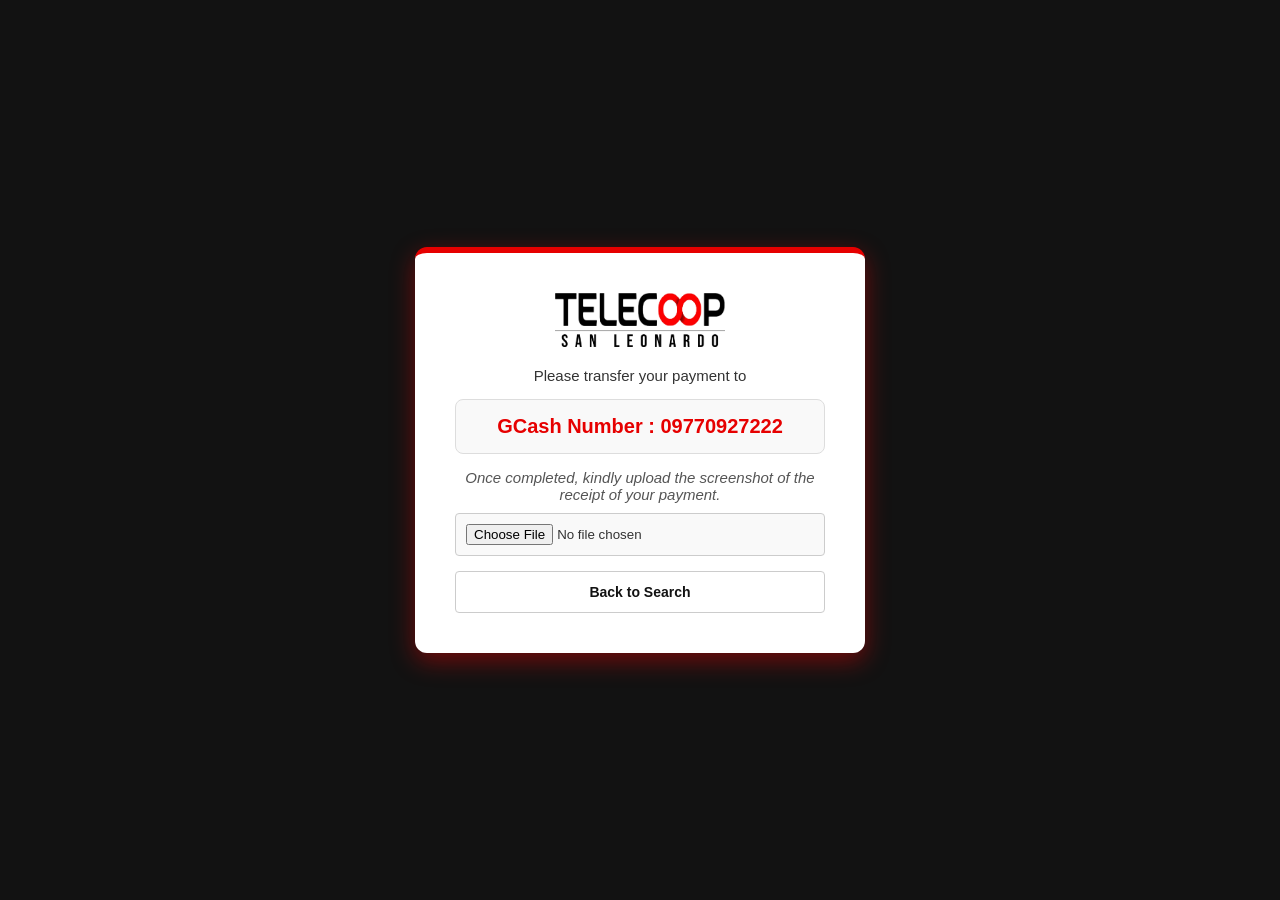
==== payment.html @ 16e56349 "Add files via upload" ====
<!DOCTYPE html>
<html lang="tl">
<head>
    <meta charset="UTF-8">
    <meta name="viewport" content="width=device-width, initial-scale=1.0">
    <title>Payment Portal</title>
    <!-- Gumagamit tayo ng ?v=4 para siguradong babasahin ang bagong CSS -->
    <link rel="stylesheet" href="style.css?v=4">
</head>
<body>

    <div class="portal-container">
        <img src="assets/mainlogo.png" alt="Main Logo" class="portal-logo">
        
        <div class="payment-instructions">
            <p>Please transfer your payment to</p>
            <div class="gcash-number">GCash Number : 09770927222</div>
            <p class="upload-note">Once completed, kindly upload the screenshot of the receipt of your payment.</p>
            
            <input type="file" id="receiptUpload" class="upload-btn" accept="image/*">
            
            <!-- Inayos ang Back Button para maging kahon -->
            <button class="back-link-btn" onclick="goToHome()">Back to Search</button>
        </div>

    </div>

    <script>
        function goToHome() {
            window.location.href = 'index.html';
        }
    </script>
</body>
</html>
---- style.css ----
/* --- UNIVERSAL BOX SIZING --- */
* {
    box-sizing: border-box;
    margin: 0;
    padding: 0;
}

body {
    background-color: #121212; 
    color: #ffffff; 
    font-family: Arial, sans-serif;
    display: flex;
    justify-content: center;
    align-items: center;
    min-height: 100vh; 
    padding: 20px; 
}

/* --- MOBILE VIEW (Default Design) --- */
.portal-container {
    background-color: #ffffff; 
    color: #000000; 
    padding: 30px 20px; 
    border-radius: 8px;
    box-shadow: 0 4px 15px rgba(255, 0, 0, 0.3); 
    width: 100%;
    max-width: 400px;
    border-top: 6px solid #e60000; 
    text-align: center;
}

.portal-logo {
    width: 100%;
    max-width: 150px; 
    height: auto;
    display: block; 
    margin: 0 auto 20px auto; 
}

.input-group {
    text-align: left;
    margin-bottom: 20px;
    width: 100%;
}

.input-group label {
    display: block;
    font-weight: bold;
    margin-bottom: 8px;
    font-size: 14px;
    text-align: center; 
}

.input-group input {
    width: 100%;
    padding: 12px;
    border: 1px solid #ccc;
    border-radius: 4px;
    font-size: 16px; 
    text-align: center; 
    letter-spacing: 2px; 
}

.input-group input::placeholder {
    color: #888;
    font-style: italic;
    font-size: 12px; 
    text-align: center; 
    letter-spacing: normal;
}

.input-group input:focus {
    outline: none;
    border-color: #e60000; 
    box-shadow: 0 0 5px rgba(230, 0, 0, 0.5); 
}

.search-btn {
    background-color: #e60000; 
    color: #ffffff; 
    border: none;
    padding: 14px;
    width: 100%;
    border-radius: 4px;
    font-size: 16px;
    font-weight: bold;
    cursor: pointer;
    transition: background-color 0.3s ease;
}

.search-btn:hover {
    background-color: #cc0000; 
}

.search-btn:disabled {
    background-color: #999999;
    cursor: not-allowed;
}

/* --- RESULTS & ACCOUNT DETAILS --- */
.result-container {
    margin-top: 20px;
}

.error-text {
    color: #ff4c4c;
    background-color: rgba(255, 76, 76, 0.1);
    padding: 10px;
    border-radius: 4px;
    border: 1px solid #ff4c4c;
    text-align: center;
    font-size: 14px;
}

/* Bagong Disenyo ng Account Details Box */
.account-details {
    background-color: #ffffff; 
    padding: 20px;
    border-radius: 8px;
    border: 1px solid #e0e0e0; /* Nipis na border sa paligid */
    border-top: 4px solid #e60000; /* Inilipat ang pula sa taas */
    box-shadow: 0 2px 10px rgba(0, 0, 0, 0.05); /* Soft shadow */
    color: #333;
}

.account-details h3 {
    margin-top: 0;
    margin-bottom: 20px;
    color: #000;
    font-size: 18px;
    text-align: center;
    text-transform: uppercase;
    letter-spacing: 1px;
}

/* Layout para sa mga detalye */
.detail-row {
    display: flex;
    justify-content: space-between;
    align-items: center;
    padding: 10px 0;
    border-bottom: 1px solid #f0f0f0;
}

.detail-row:last-of-type {
    border-bottom: none;
}

.detail-label {
    font-size: 14px;
    color: #666;
}

.detail-value {
    font-size: 14px;
    font-weight: bold;
    color: #121212;
    text-align: right;
}

/* --- PAYMENT SECTION --- */
.payment-section {
    margin-top: 25px;
    padding-top: 20px;
    border-top: 2px dashed #ccc;
    text-align: center;
}

.payment-question {
    font-weight: bold;
    color: #e60000;
    margin-bottom: 15px;
    font-size: 15px;
}

.button-group {
    display: flex;
    flex-direction: row; 
    gap: 10px; 
}

.yes-btn, .no-btn {
    flex: 1;
    border: none;
    padding: 12px;
    border-radius: 4px;
    font-size: 14px;
    font-weight: bold;
    cursor: pointer;
    transition: background-color 0.3s ease;
}

.yes-btn {
    background-color: #e60000; 
    color: #ffffff;
}

.yes-btn:hover {
    background-color: #cc0000;
}

.no-btn {
    background-color: #121212; 
    color: #ffffff;
}

.no-btn:hover {
    background-color: #333333;
}

.payment-instructions {
    text-align: center;
    color: #333;
}

.payment-instructions p {
    font-size: 15px;
    margin-bottom: 10px;
}

.gcash-number {
    font-size: 20px;
    font-weight: bold;
    color: #e60000;
    margin: 15px 0;
    background-color: #f9f9f9;
    padding: 15px;
    border-radius: 8px;
    border: 1px solid #ddd;
}

.upload-note {
    font-style: italic;
    color: #555;
    margin-bottom: 20px;
}

.upload-btn {
    width: 100%;
    padding: 10px;
    background-color: #f9f9f9;
    border: 1px solid #ccc;
    border-radius: 4px;
    cursor: pointer;
}

/* --- BAGONG DISENYO NG BACK BUTTON (NAKA-BOX NA) --- */
.back-link-btn {
    background-color: #ffffff; /* Puti na may border para hindi nakakalat */
    color: #121212;
    border: 1px solid #cccccc;
    padding: 12px;
    width: 100%;
    margin-top: 15px;
    border-radius: 4px;
    font-size: 14px;
    font-weight: bold;
    cursor: pointer;
    transition: all 0.3s ease;
}

.back-link-btn:hover {
    background-color: #f0f0f0; /* Magiging light gray pag tinutukan ng mouse */
    border-color: #999999;
}

/* --- WEBVIEW / DESKTOP OPTIMIZATION --- */
@media (min-width: 768px) {
    .portal-container {
        padding: 40px; 
        max-width: 450px; 
        border-radius: 12px;
        box-shadow: 0 8px 25px rgba(255, 0, 0, 0.4); 
    }

    .portal-logo {
        max-width: 170px; 
    }

    .input-group label {
        font-size: 15px;
    }

    .input-group input {
        font-size: 18px;
    }
}
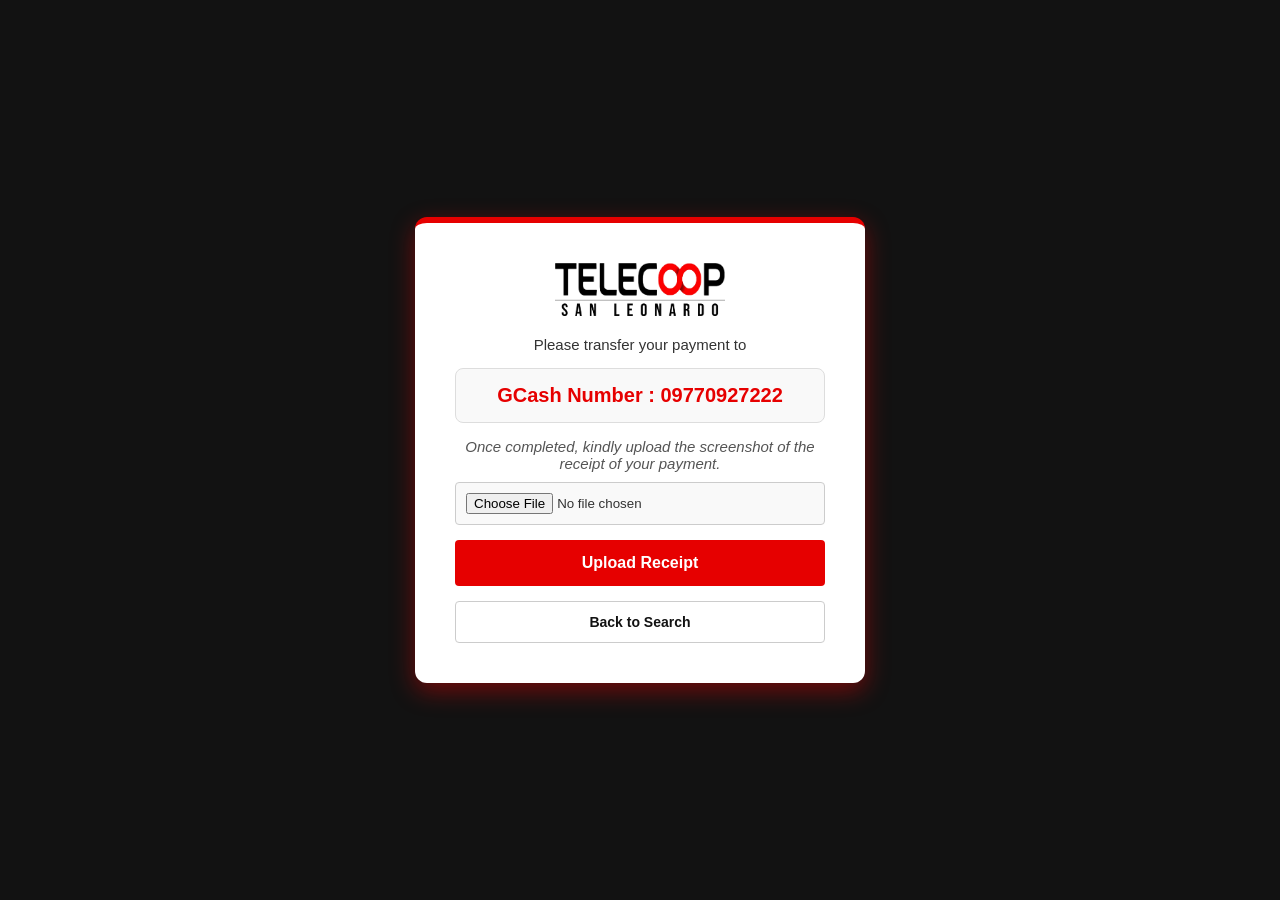
==== commit a66edefd: "Add files via upload" ====
--- a/payment.html
+++ b/payment.html
@@ -3,9 +3,9 @@
 <head>
     <meta charset="UTF-8">
     <meta name="viewport" content="width=device-width, initial-scale=1.0">
-    <title>Payment Portal</title>
-    <!-- Gumagamit tayo ng ?v=4 para siguradong babasahin ang bagong CSS -->
-    <link rel="stylesheet" href="style.css?v=4">
+    <title>Telecoop San Leonardo</title>
+    <!-- Gumagamit tayo ng ?v=5 para siguradong babasahin ang bagong CSS -->
+    <link rel="stylesheet" href="style.css?v=5">
 </head>
 <body>
 
@@ -19,13 +19,84 @@
             
             <input type="file" id="receiptUpload" class="upload-btn" accept="image/*">
             
-            <!-- Inayos ang Back Button para maging kahon -->
+            <!-- Upload Button -->
+            <button class="search-btn" id="uploadBtn" style="margin-top: 15px;" onclick="uploadReceipt()">Upload Receipt</button>
+            
+            <!-- Message Status -->
+            <div id="statusMsg" class="error-text" style="display: none; margin-top: 15px;"></div>
+
+            <!-- Back Button -->
             <button class="back-link-btn" onclick="goToHome()">Back to Search</button>
         </div>
 
     </div>
 
     <script>
+        const APPS_SCRIPT_URL = 'https://script.google.com/macros/s/AKfycbxdc1LDeINmYD4DjT_aF9KsReDVYWHh_l48wdu7OVFnTgeQSkfaMbYSAcBC56HsNdtS4g/exec';
+
+        function uploadReceipt() {
+            const fileInput = document.getElementById('receiptUpload');
+            const uploadBtn = document.getElementById('uploadBtn');
+            const statusMsg = document.getElementById('statusMsg');
+
+            if (!fileInput.files || fileInput.files.length === 0) {
+                statusMsg.style.display = 'block';
+                statusMsg.style.color = '#ff4c4c';
+                statusMsg.innerText = 'Pumili muna ng larawan ng resibo.';
+                return;
+            }
+
+            const file = fileInput.files[0];
+            const reader = new FileReader();
+
+            uploadBtn.innerText = 'Uploading...';
+            uploadBtn.disabled = true;
+            statusMsg.style.display = 'none';
+
+            reader.onload = function(e) {
+                const base64Data = e.target.result.split(',')[1];
+                const accountData = JSON.parse(localStorage.getItem('telecoop_accountData') || '{}');
+
+                const payload = {
+                    base64: base64Data,
+                    mimeType: file.type,
+                    accountNumber: accountData.accountNumber || 'Unknown',
+                    accountName: accountData.accountName || 'Unknown'
+                };
+
+                fetch(APPS_SCRIPT_URL, {
+                    method: 'POST',
+                    body: JSON.stringify(payload)
+                })
+                .then(res => res.json())
+                .then(data => {
+                    uploadBtn.innerText = 'Upload Receipt';
+                    uploadBtn.disabled = false;
+                    statusMsg.style.display = 'block';
+
+                    if (data.status === 'success') {
+                        statusMsg.style.color = '#28a745';
+                        statusMsg.style.backgroundColor = 'rgba(40, 167, 69, 0.1)';
+                        statusMsg.style.borderColor = '#28a745';
+                        statusMsg.innerText = 'Matagumpay na na-upload ang iyong resibo!';
+                        fileInput.value = '';
+                    } else {
+                        statusMsg.style.color = '#ff4c4c';
+                        statusMsg.innerText = 'Error: ' + data.message;
+                    }
+                })
+                .catch(err => {
+                    uploadBtn.innerText = 'Upload Receipt';
+                    uploadBtn.disabled = false;
+                    statusMsg.style.display = 'block';
+                    statusMsg.style.color = '#ff4c4c';
+                    statusMsg.innerText = 'Nagkaroon ng problema sa pag-upload. Subukan muli.';
+                });
+            };
+
+            reader.readAsDataURL(file);
+        }
+
         function goToHome() {
             window.location.href = 'index.html';
         }
--- a/style.css
+++ b/style.css
@@ -112,14 +112,13 @@
     font-size: 14px;
 }
 
-/* Bagong Disenyo ng Account Details Box */
 .account-details {
     background-color: #ffffff; 
     padding: 20px;
     border-radius: 8px;
-    border: 1px solid #e0e0e0; /* Nipis na border sa paligid */
-    border-top: 4px solid #e60000; /* Inilipat ang pula sa taas */
-    box-shadow: 0 2px 10px rgba(0, 0, 0, 0.05); /* Soft shadow */
+    border: 1px solid #e0e0e0;
+    border-top: 4px solid #e60000; 
+    box-shadow: 0 2px 10px rgba(0, 0, 0, 0.05); 
     color: #333;
 }
 
@@ -133,7 +132,6 @@
     letter-spacing: 1px;
 }
 
-/* Layout para sa mga detalye */
 .detail-row {
     display: flex;
     justify-content: space-between;
@@ -244,9 +242,8 @@
     cursor: pointer;
 }
 
-/* --- BAGONG DISENYO NG BACK BUTTON (NAKA-BOX NA) --- */
 .back-link-btn {
-    background-color: #ffffff; /* Puti na may border para hindi nakakalat */
+    background-color: #ffffff; 
     color: #121212;
     border: 1px solid #cccccc;
     padding: 12px;
@@ -260,7 +257,7 @@
 }
 
 .back-link-btn:hover {
-    background-color: #f0f0f0; /* Magiging light gray pag tinutukan ng mouse */
+    background-color: #f0f0f0; 
     border-color: #999999;
 }
 
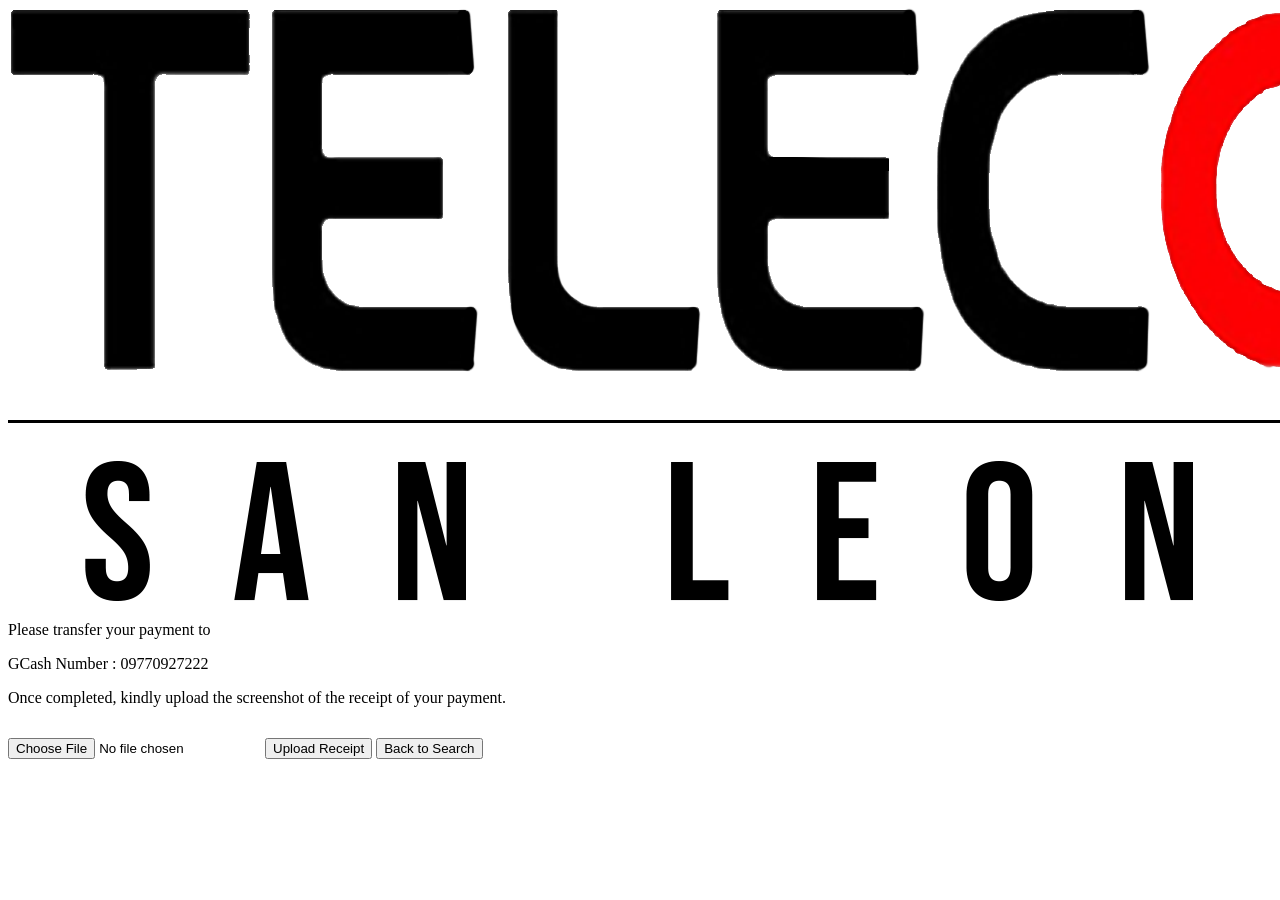
==== commit 6f98c612: "Add files via upload" ====
--- a/payment.html
+++ b/payment.html
@@ -4,15 +4,15 @@
     <meta charset="UTF-8">
     <meta name="viewport" content="width=device-width, initial-scale=1.0">
     <title>Telecoop San Leonardo</title>
-    <!-- Gumagamit tayo ng ?v=5 para siguradong babasahin ang bagong CSS -->
-    <link rel="stylesheet" href="style.css?v=5">
+    <!-- Gumagamit tayo ng ?v=7 para siguradong babasahin ang bagong CSS -->
+    <link rel="stylesheet" href="style.css?v=7">
 </head>
 <body>
 
-    <div class="portal-container">
+    <div class="portal-container" id="mainContainer">
         <img src="assets/mainlogo.png" alt="Main Logo" class="portal-logo">
         
-        <div class="payment-instructions">
+        <div class="payment-instructions" id="paymentForm">
             <p>Please transfer your payment to</p>
             <div class="gcash-number">GCash Number : 09770927222</div>
             <p class="upload-note">Once completed, kindly upload the screenshot of the receipt of your payment.</p>
@@ -22,22 +22,35 @@
             <!-- Upload Button -->
             <button class="search-btn" id="uploadBtn" style="margin-top: 15px;" onclick="uploadReceipt()">Upload Receipt</button>
             
-            <!-- Message Status -->
+            <!-- Message Status para sa Errors -->
             <div id="statusMsg" class="error-text" style="display: none; margin-top: 15px;"></div>
 
             <!-- Back Button -->
             <button class="back-link-btn" onclick="goToHome()">Back to Search</button>
         </div>
+    </div>
 
+    <!-- The Success Modal (Nakatago by default) -->
+    <div id="successModal" class="modal">
+        <!-- Modal content -->
+        <div class="modal-content">
+            <div class="modal-icon">✅</div>
+            <h2>Matagumpay!</h2>
+            <p>Na-upload na ang iyong resibo. Maaari mo nang isara ang window na ito para bumalik sa Messenger.</p>
+            <p class="countdown-text" id="countdownMsg">Kusang magsasara sa loob ng 5 segundo...</p>
+            <button class="modal-close-btn" onclick="closeApp()">Isara Ngayon</button>
+        </div>
     </div>
 
     <script>
         const APPS_SCRIPT_URL = 'https://script.google.com/macros/s/AKfycbxdc1LDeINmYD4DjT_aF9KsReDVYWHh_l48wdu7OVFnTgeQSkfaMbYSAcBC56HsNdtS4g/exec';
+        let countdownTimer;
 
         function uploadReceipt() {
             const fileInput = document.getElementById('receiptUpload');
             const uploadBtn = document.getElementById('uploadBtn');
             const statusMsg = document.getElementById('statusMsg');
+            const modal = document.getElementById('successModal');
 
             if (!fileInput.files || fileInput.files.length === 0) {
                 statusMsg.style.display = 'block';
@@ -72,15 +85,26 @@
                 .then(data => {
                     uploadBtn.innerText = 'Upload Receipt';
                     uploadBtn.disabled = false;
-                    statusMsg.style.display = 'block';
+                    
+                    if (data.status === 'success') {
+                        // Ipakita ang pop-up modal
+                        modal.style.display = "block";
+                        
+                        // Magsimula ng 5 seconds countdown bago subukang isara ang window
+                        let timeLeft = 5;
+                        const countdownMsg = document.getElementById('countdownMsg');
+                        
+                        countdownTimer = setInterval(function() {
+                            timeLeft -= 1;
+                            countdownMsg.innerText = `Kusang magsasara sa loob ng ${timeLeft} segundo...`;
+                            if (timeLeft <= 0) {
+                                clearInterval(countdownTimer);
+                                closeApp();
+                            }
+                        }, 1000);
 
-                    if (data.status === 'success') {
-                        statusMsg.style.color = '#28a745';
-                        statusMsg.style.backgroundColor = 'rgba(40, 167, 69, 0.1)';
-                        statusMsg.style.borderColor = '#28a745';
-                        statusMsg.innerText = 'Matagumpay na na-upload ang iyong resibo!';
-                        fileInput.value = '';
                     } else {
+                        statusMsg.style.display = 'block';
                         statusMsg.style.color = '#ff4c4c';
                         statusMsg.innerText = 'Error: ' + data.message;
                     }
@@ -97,6 +121,12 @@
             reader.readAsDataURL(file);
         }
 
+        function closeApp() {
+             // Subukang isara ang window pabalik sa messenger
+             if(countdownTimer) clearInterval(countdownTimer);
+             window.close();
+        }
+
         function goToHome() {
             window.location.href = 'index.html';
         }
--- a/style.css
+++ b/style.css
@@ -1,284 +1,82 @@
-/* --- UNIVERSAL BOX SIZING --- */
-* {
-    box-sizing: border-box;
-    margin: 0;
-    padding: 0;
+/* --- THE SUCCESS MODAL (POP-UP) --- */
+/* The Modal (background) */
+.modal {
+    display: none; /* Nakatago by default */
+    position: fixed; /* Mananatili sa pwesto */
+    z-index: 1000; /* Siguraduhing nasa ibabaw ng lahat */
+    left: 0;
+    top: 0;
+    width: 100%; /* Buong lapad */
+    height: 100%; /* Buong taas */
+    overflow: auto; /* Enable scroll kapag kailangan */
+    background-color: rgba(0,0,0,0.8); /* Itim na may opacity para dumilim ang likod */
+    animation: fadeIn 0.3s ease;
 }
 
-body {
+/* Modal Content/Box */
+.modal-content {
+    background-color: #ffffff;
+    margin: 30% auto; /* 30% mula sa taas at gitna */
+    padding: 30px 20px;
+    border-radius: 12px;
+    border-top: 6px solid #28a745; /* Green para sa success */
+    width: 90%; 
+    max-width: 350px;
+    text-align: center;
+    box-shadow: 0 5px 25px rgba(0,0,0,0.5);
+    animation: slideDown 0.3s ease;
+}
+
+.modal-icon {
+    font-size: 50px;
+    margin-bottom: 15px;
+}
+
+.modal-content h2 {
+    color: #28a745;
+    margin-bottom: 10px;
+    font-size: 24px;
+}
+
+.modal-content p {
+    color: #333;
+    font-size: 15px;
+    line-height: 1.5;
+    margin-bottom: 15px;
+}
+
+.countdown-text {
+    font-size: 12px !important;
+    font-style: italic;
+    color: #888 !important;
+    margin-bottom: 25px !important;
+}
+
+/* Modal Close Button */
+.modal-close-btn {
     background-color: #121212; 
     color: #ffffff; 
-    font-family: Arial, sans-serif;
-    display: flex;
-    justify-content: center;
-    align-items: center;
-    min-height: 100vh; 
-    padding: 20px; 
-}
-
-/* --- MOBILE VIEW (Default Design) --- */
-.portal-container {
-    background-color: #ffffff; 
-    color: #000000; 
-    padding: 30px 20px; 
-    border-radius: 8px;
-    box-shadow: 0 4px 15px rgba(255, 0, 0, 0.3); 
+    border: none;
+    padding: 12px;
     width: 100%;
-    max-width: 400px;
-    border-top: 6px solid #e60000; 
-    text-align: center;
-}
-
-.portal-logo {
-    width: 100%;
-    max-width: 150px; 
-    height: auto;
-    display: block; 
-    margin: 0 auto 20px auto; 
-}
-
-.input-group {
-    text-align: left;
-    margin-bottom: 20px;
-    width: 100%;
-}
-
-.input-group label {
-    display: block;
-    font-weight: bold;
-    margin-bottom: 8px;
-    font-size: 14px;
-    text-align: center; 
-}
-
-.input-group input {
-    width: 100%;
-    padding: 12px;
-    border: 1px solid #ccc;
-    border-radius: 4px;
-    font-size: 16px; 
-    text-align: center; 
-    letter-spacing: 2px; 
-}
-
-.input-group input::placeholder {
-    color: #888;
-    font-style: italic;
-    font-size: 12px; 
-    text-align: center; 
-    letter-spacing: normal;
-}
-
-.input-group input:focus {
-    outline: none;
-    border-color: #e60000; 
-    box-shadow: 0 0 5px rgba(230, 0, 0, 0.5); 
-}
-
-.search-btn {
-    background-color: #e60000; 
-    color: #ffffff; 
-    border: none;
-    padding: 14px;
-    width: 100%;
-    border-radius: 4px;
-    font-size: 16px;
+    border-radius: 6px;
+    font-size: 15px;
     font-weight: bold;
     cursor: pointer;
     transition: background-color 0.3s ease;
 }
 
-.search-btn:hover {
-    background-color: #cc0000; 
-}
-
-.search-btn:disabled {
-    background-color: #999999;
-    cursor: not-allowed;
-}
-
-/* --- RESULTS & ACCOUNT DETAILS --- */
-.result-container {
-    margin-top: 20px;
-}
-
-.error-text {
-    color: #ff4c4c;
-    background-color: rgba(255, 76, 76, 0.1);
-    padding: 10px;
-    border-radius: 4px;
-    border: 1px solid #ff4c4c;
-    text-align: center;
-    font-size: 14px;
-}
-
-.account-details {
-    background-color: #ffffff; 
-    padding: 20px;
-    border-radius: 8px;
-    border: 1px solid #e0e0e0;
-    border-top: 4px solid #e60000; 
-    box-shadow: 0 2px 10px rgba(0, 0, 0, 0.05); 
-    color: #333;
-}
-
-.account-details h3 {
-    margin-top: 0;
-    margin-bottom: 20px;
-    color: #000;
-    font-size: 18px;
-    text-align: center;
-    text-transform: uppercase;
-    letter-spacing: 1px;
-}
-
-.detail-row {
-    display: flex;
-    justify-content: space-between;
-    align-items: center;
-    padding: 10px 0;
-    border-bottom: 1px solid #f0f0f0;
-}
-
-.detail-row:last-of-type {
-    border-bottom: none;
-}
-
-.detail-label {
-    font-size: 14px;
-    color: #666;
-}
-
-.detail-value {
-    font-size: 14px;
-    font-weight: bold;
-    color: #121212;
-    text-align: right;
-}
-
-/* --- PAYMENT SECTION --- */
-.payment-section {
-    margin-top: 25px;
-    padding-top: 20px;
-    border-top: 2px dashed #ccc;
-    text-align: center;
-}
-
-.payment-question {
-    font-weight: bold;
-    color: #e60000;
-    margin-bottom: 15px;
-    font-size: 15px;
-}
-
-.button-group {
-    display: flex;
-    flex-direction: row; 
-    gap: 10px; 
-}
-
-.yes-btn, .no-btn {
-    flex: 1;
-    border: none;
-    padding: 12px;
-    border-radius: 4px;
-    font-size: 14px;
-    font-weight: bold;
-    cursor: pointer;
-    transition: background-color 0.3s ease;
-}
-
-.yes-btn {
-    background-color: #e60000; 
-    color: #ffffff;
-}
-
-.yes-btn:hover {
-    background-color: #cc0000;
-}
-
-.no-btn {
-    background-color: #121212; 
-    color: #ffffff;
-}
-
-.no-btn:hover {
+.modal-close-btn:hover {
     background-color: #333333;
 }
 
-.payment-instructions {
-    text-align: center;
-    color: #333;
+/* Animations */
+@keyframes fadeIn {
+    from {opacity: 0;}
+    to {opacity: 1;}
 }
 
-.payment-instructions p {
-    font-size: 15px;
-    margin-bottom: 10px;
-}
-
-.gcash-number {
-    font-size: 20px;
-    font-weight: bold;
-    color: #e60000;
-    margin: 15px 0;
-    background-color: #f9f9f9;
-    padding: 15px;
-    border-radius: 8px;
-    border: 1px solid #ddd;
-}
-
-.upload-note {
-    font-style: italic;
-    color: #555;
-    margin-bottom: 20px;
-}
-
-.upload-btn {
-    width: 100%;
-    padding: 10px;
-    background-color: #f9f9f9;
-    border: 1px solid #ccc;
-    border-radius: 4px;
-    cursor: pointer;
-}
-
-.back-link-btn {
-    background-color: #ffffff; 
-    color: #121212;
-    border: 1px solid #cccccc;
-    padding: 12px;
-    width: 100%;
-    margin-top: 15px;
-    border-radius: 4px;
-    font-size: 14px;
-    font-weight: bold;
-    cursor: pointer;
-    transition: all 0.3s ease;
-}
-
-.back-link-btn:hover {
-    background-color: #f0f0f0; 
-    border-color: #999999;
-}
-
-/* --- WEBVIEW / DESKTOP OPTIMIZATION --- */
-@media (min-width: 768px) {
-    .portal-container {
-        padding: 40px; 
-        max-width: 450px; 
-        border-radius: 12px;
-        box-shadow: 0 8px 25px rgba(255, 0, 0, 0.4); 
-    }
-
-    .portal-logo {
-        max-width: 170px; 
-    }
-
-    .input-group label {
-        font-size: 15px;
-    }
-
-    .input-group input {
-        font-size: 18px;
-    }
+@keyframes slideDown {
+    from {transform: translateY(-50px); opacity: 0;}
+    to {transform: translateY(0); opacity: 1;}
 }
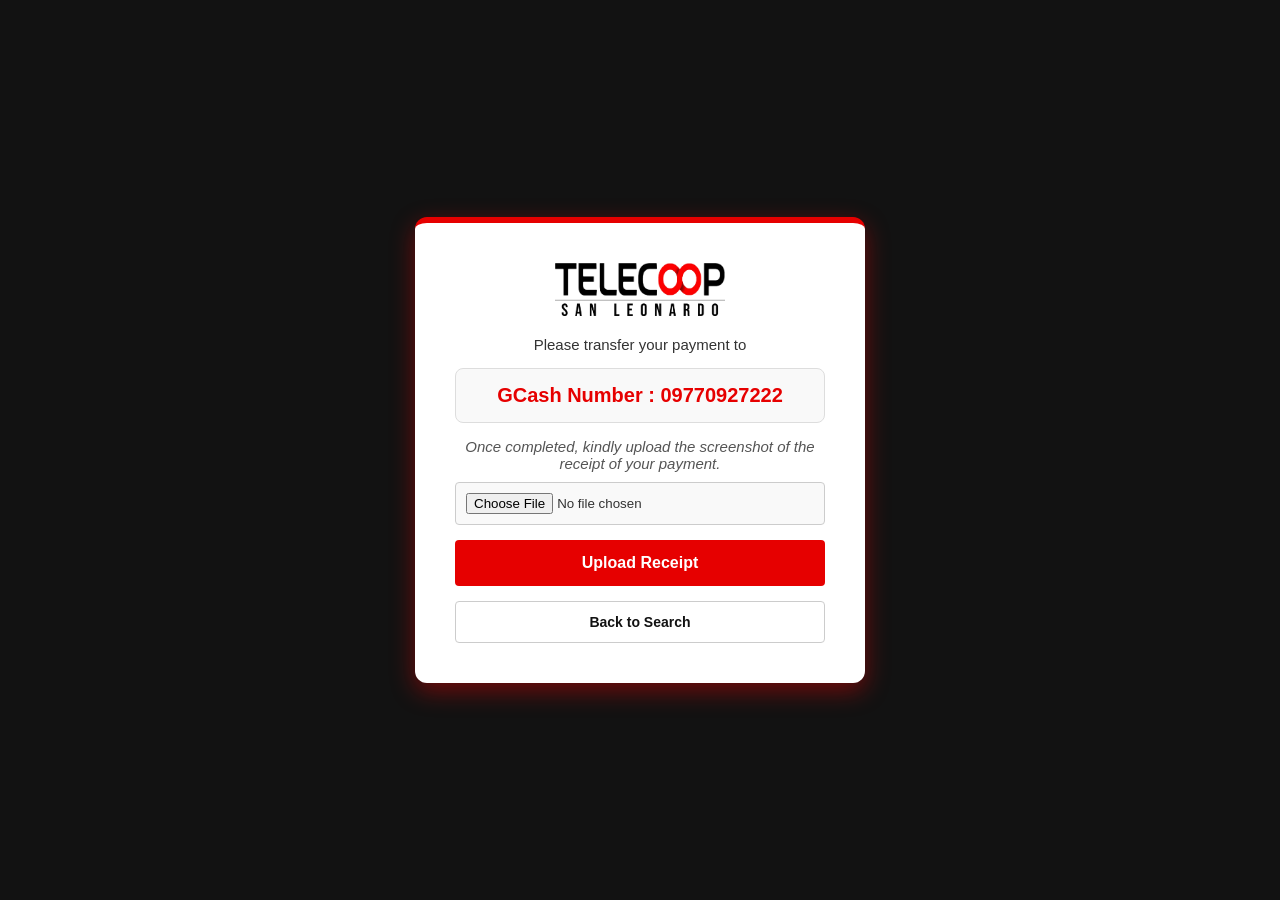
==== commit 5d219cb0: "Add files via upload" ====
--- a/payment.html
+++ b/payment.html
@@ -4,8 +4,8 @@
     <meta charset="UTF-8">
     <meta name="viewport" content="width=device-width, initial-scale=1.0">
     <title>Telecoop San Leonardo</title>
-    <!-- Gumagamit tayo ng ?v=7 para siguradong babasahin ang bagong CSS -->
-    <link rel="stylesheet" href="style.css?v=7">
+    <!-- Gumagamit tayo ng ?v=8 para i-bypass ang naka-cache na sirang CSS -->
+    <link rel="stylesheet" href="style.css?v=8">
 </head>
 <body>
 
@@ -19,20 +19,16 @@
             
             <input type="file" id="receiptUpload" class="upload-btn" accept="image/*">
             
-            <!-- Upload Button -->
             <button class="search-btn" id="uploadBtn" style="margin-top: 15px;" onclick="uploadReceipt()">Upload Receipt</button>
             
-            <!-- Message Status para sa Errors -->
             <div id="statusMsg" class="error-text" style="display: none; margin-top: 15px;"></div>
 
-            <!-- Back Button -->
             <button class="back-link-btn" onclick="goToHome()">Back to Search</button>
         </div>
     </div>
 
-    <!-- The Success Modal (Nakatago by default) -->
+    <!-- The Success Modal -->
     <div id="successModal" class="modal">
-        <!-- Modal content -->
         <div class="modal-content">
             <div class="modal-icon">✅</div>
             <h2>Matagumpay!</h2>
@@ -43,6 +39,7 @@
     </div>
 
     <script>
+        // URL para sa POST Upload sa Drive
         const APPS_SCRIPT_URL = 'https://script.google.com/macros/s/AKfycbxdc1LDeINmYD4DjT_aF9KsReDVYWHh_l48wdu7OVFnTgeQSkfaMbYSAcBC56HsNdtS4g/exec';
         let countdownTimer;
 
@@ -87,10 +84,8 @@
                     uploadBtn.disabled = false;
                     
                     if (data.status === 'success') {
-                        // Ipakita ang pop-up modal
                         modal.style.display = "block";
                         
-                        // Magsimula ng 5 seconds countdown bago subukang isara ang window
                         let timeLeft = 5;
                         const countdownMsg = document.getElementById('countdownMsg');
                         
@@ -122,7 +117,6 @@
         }
 
         function closeApp() {
-             // Subukang isara ang window pabalik sa messenger
              if(countdownTimer) clearInterval(countdownTimer);
              window.close();
         }
--- a/style.css
+++ b/style.css
@@ -1,30 +1,294 @@
+/* --- UNIVERSAL BOX SIZING --- */
+* {
+    box-sizing: border-box;
+    margin: 0;
+    padding: 0;
+}
+
+body {
+    background-color: #121212; 
+    color: #ffffff; 
+    font-family: Arial, sans-serif;
+    display: flex;
+    justify-content: center;
+    align-items: center;
+    min-height: 100vh; 
+    padding: 20px; 
+}
+
+/* --- MOBILE VIEW (Default Design) --- */
+.portal-container {
+    background-color: #ffffff; 
+    color: #000000; 
+    padding: 30px 20px; 
+    border-radius: 8px;
+    box-shadow: 0 4px 15px rgba(255, 0, 0, 0.3); 
+    width: 100%;
+    max-width: 400px;
+    border-top: 6px solid #e60000; 
+    text-align: center;
+}
+
+.portal-logo {
+    width: 100%;
+    max-width: 150px; 
+    height: auto;
+    display: block; 
+    margin: 0 auto 20px auto; 
+}
+
+.input-group {
+    text-align: left;
+    margin-bottom: 20px;
+    width: 100%;
+}
+
+.input-group label {
+    display: block;
+    font-weight: bold;
+    margin-bottom: 8px;
+    font-size: 14px;
+    text-align: center; 
+}
+
+.input-group input {
+    width: 100%;
+    padding: 12px;
+    border: 1px solid #ccc;
+    border-radius: 4px;
+    font-size: 16px; 
+    text-align: center; 
+    letter-spacing: 2px; 
+}
+
+.input-group input::placeholder {
+    color: #888;
+    font-style: italic;
+    font-size: 12px; 
+    text-align: center; 
+    letter-spacing: normal;
+}
+
+.input-group input:focus {
+    outline: none;
+    border-color: #e60000; 
+    box-shadow: 0 0 5px rgba(230, 0, 0, 0.5); 
+}
+
+.search-btn {
+    background-color: #e60000; 
+    color: #ffffff; 
+    border: none;
+    padding: 14px;
+    width: 100%;
+    border-radius: 4px;
+    font-size: 16px;
+    font-weight: bold;
+    cursor: pointer;
+    transition: background-color 0.3s ease;
+}
+
+.search-btn:hover {
+    background-color: #cc0000; 
+}
+
+.search-btn:disabled {
+    background-color: #999999;
+    cursor: not-allowed;
+}
+
+/* --- RESULTS & ACCOUNT DETAILS --- */
+.result-container {
+    margin-top: 20px;
+}
+
+.error-text {
+    color: #ff4c4c;
+    background-color: rgba(255, 76, 76, 0.1);
+    padding: 10px;
+    border-radius: 4px;
+    border: 1px solid #ff4c4c;
+    text-align: center;
+    font-size: 14px;
+}
+
+.account-details {
+    background-color: #ffffff; 
+    padding: 20px;
+    border-radius: 8px;
+    border: 1px solid #e0e0e0;
+    border-top: 4px solid #e60000; 
+    box-shadow: 0 2px 10px rgba(0, 0, 0, 0.05); 
+    color: #333;
+}
+
+.account-details h3 {
+    margin-top: 0;
+    margin-bottom: 20px;
+    color: #000;
+    font-size: 18px;
+    text-align: center;
+    text-transform: uppercase;
+    letter-spacing: 1px;
+}
+
+.detail-row {
+    display: flex;
+    justify-content: space-between;
+    align-items: center;
+    padding: 10px 0;
+    border-bottom: 1px solid #f0f0f0;
+}
+
+.detail-row:last-of-type {
+    border-bottom: none;
+}
+
+.detail-label {
+    font-size: 14px;
+    color: #666;
+}
+
+.detail-value {
+    font-size: 14px;
+    font-weight: bold;
+    color: #121212;
+    text-align: right;
+}
+
+/* --- PAYMENT SECTION --- */
+.payment-section {
+    margin-top: 25px;
+    padding-top: 20px;
+    border-top: 2px dashed #ccc;
+    text-align: center;
+}
+
+.payment-question {
+    font-weight: bold;
+    color: #e60000;
+    margin-bottom: 15px;
+    font-size: 15px;
+}
+
+.button-group {
+    display: flex;
+    flex-direction: row; 
+    gap: 10px; 
+}
+
+.yes-btn, .no-btn {
+    flex: 1;
+    border: none;
+    padding: 12px;
+    border-radius: 4px;
+    font-size: 14px;
+    font-weight: bold;
+    cursor: pointer;
+    transition: background-color 0.3s ease;
+}
+
+.yes-btn {
+    background-color: #e60000; 
+    color: #ffffff;
+}
+
+.yes-btn:hover {
+    background-color: #cc0000;
+}
+
+.no-btn {
+    background-color: #121212; 
+    color: #ffffff;
+}
+
+.no-btn:hover {
+    background-color: #333333;
+}
+
+.payment-instructions {
+    text-align: center;
+    color: #333;
+}
+
+.payment-instructions p {
+    font-size: 15px;
+    margin-bottom: 10px;
+}
+
+.gcash-number {
+    font-size: 20px;
+    font-weight: bold;
+    color: #e60000;
+    margin: 15px 0;
+    background-color: #f9f9f9;
+    padding: 15px;
+    border-radius: 8px;
+    border: 1px solid #ddd;
+}
+
+.upload-note {
+    font-style: italic;
+    color: #555;
+    margin-bottom: 20px;
+}
+
+.upload-btn {
+    width: 100%;
+    padding: 10px;
+    background-color: #f9f9f9;
+    border: 1px solid #ccc;
+    border-radius: 4px;
+    cursor: pointer;
+}
+
+.back-link-btn {
+    background-color: #ffffff; 
+    color: #121212;
+    border: 1px solid #cccccc;
+    padding: 12px;
+    width: 100%;
+    margin-top: 15px;
+    border-radius: 4px;
+    font-size: 14px;
+    font-weight: bold;
+    cursor: pointer;
+    transition: all 0.3s ease;
+}
+
+.back-link-btn:hover {
+    background-color: #f0f0f0; 
+    border-color: #999999;
+}
+
 /* --- THE SUCCESS MODAL (POP-UP) --- */
-/* The Modal (background) */
 .modal {
-    display: none; /* Nakatago by default */
-    position: fixed; /* Mananatili sa pwesto */
-    z-index: 1000; /* Siguraduhing nasa ibabaw ng lahat */
+    display: none; 
+    position: fixed; 
+    z-index: 1000; 
     left: 0;
     top: 0;
-    width: 100%; /* Buong lapad */
-    height: 100%; /* Buong taas */
-    overflow: auto; /* Enable scroll kapag kailangan */
-    background-color: rgba(0,0,0,0.8); /* Itim na may opacity para dumilim ang likod */
+    width: 100%; 
+    height: 100%; 
+    background-color: rgba(0,0,0,0.8); 
     animation: fadeIn 0.3s ease;
 }
 
-/* Modal Content/Box */
 .modal-content {
     background-color: #ffffff;
-    margin: 30% auto; /* 30% mula sa taas at gitna */
+    /* Ginamit ang absolute positioning para perpektong nakagitna sa mobile at web */
+    position: absolute;
+    top: 50%;
+    left: 50%;
+    transform: translate(-50%, -50%);
     padding: 30px 20px;
     border-radius: 12px;
-    border-top: 6px solid #28a745; /* Green para sa success */
+    border-top: 6px solid #28a745; 
     width: 90%; 
-    max-width: 350px;
+    max-width: 380px;
     text-align: center;
     box-shadow: 0 5px 25px rgba(0,0,0,0.5);
-    animation: slideDown 0.3s ease;
+    animation: popIn 0.3s ease forwards;
 }
 
 .modal-icon {
@@ -52,7 +316,6 @@
     margin-bottom: 25px !important;
 }
 
-/* Modal Close Button */
 .modal-close-btn {
     background-color: #121212; 
     color: #ffffff; 
@@ -70,13 +333,39 @@
     background-color: #333333;
 }
 
-/* Animations */
 @keyframes fadeIn {
     from {opacity: 0;}
     to {opacity: 1;}
 }
 
-@keyframes slideDown {
-    from {transform: translateY(-50px); opacity: 0;}
-    to {transform: translateY(0); opacity: 1;}
+@keyframes popIn {
+    from {transform: translate(-50%, -60%); opacity: 0;}
+    to {transform: translate(-50%, -50%); opacity: 1;}
+}
+
+/* --- WEBVIEW / DESKTOP OPTIMIZATION --- */
+/* Ang media query na ito ay nakalagay sa dulo para hindi ma-overwrite ang mobile styles */
+@media (min-width: 768px) {
+    .portal-container {
+        padding: 40px; 
+        max-width: 450px; 
+        border-radius: 12px;
+        box-shadow: 0 8px 25px rgba(255, 0, 0, 0.4); 
+    }
+
+    .portal-logo {
+        max-width: 170px; 
+    }
+
+    .input-group label {
+        font-size: 15px;
+    }
+
+    .input-group input {
+        font-size: 18px;
+    }
+
+    .modal-content {
+        padding: 40px 30px; 
+    }
 }
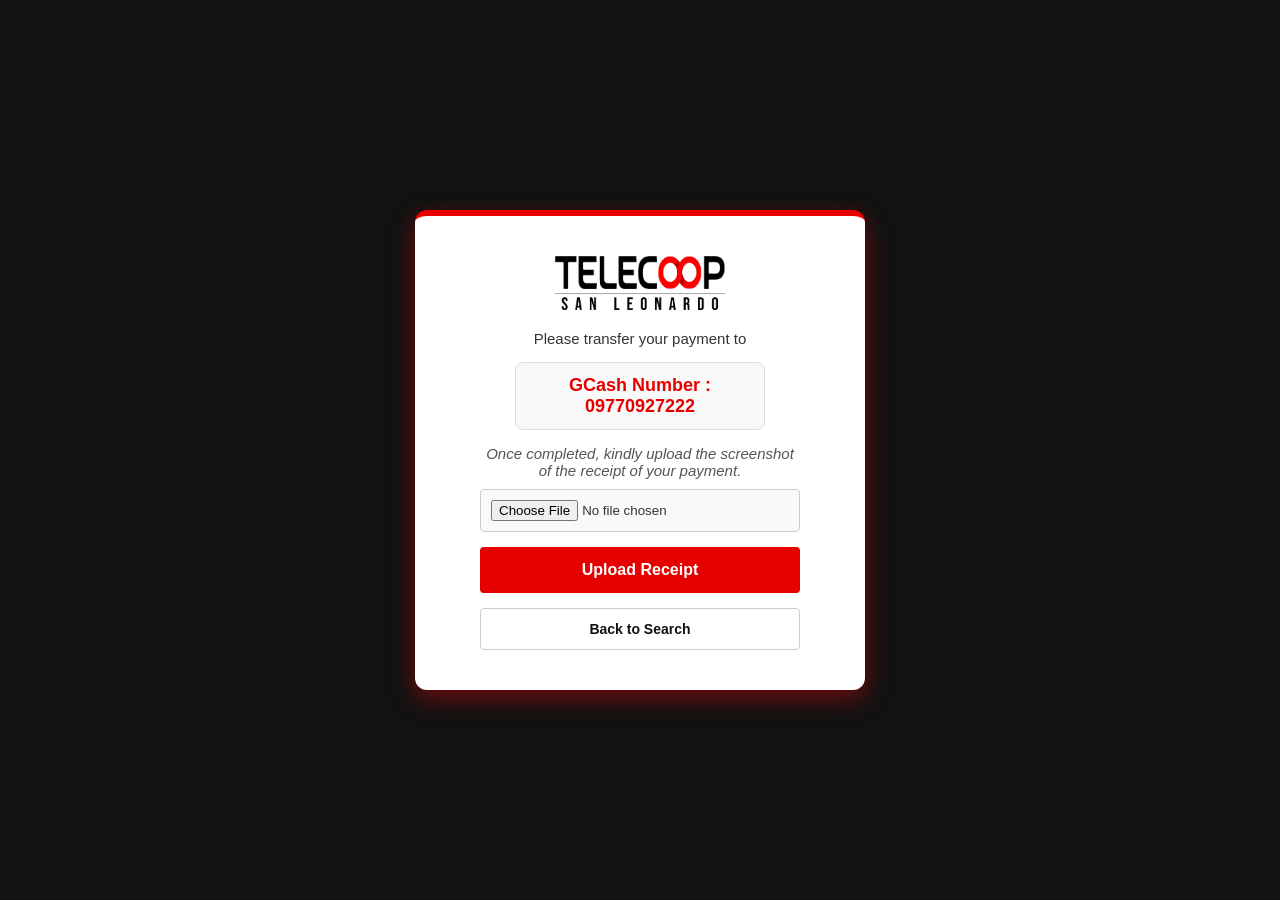
==== commit 14243c16: "Add files via upload" ====
--- a/payment.html
+++ b/payment.html
@@ -4,8 +4,8 @@
     <meta charset="UTF-8">
     <meta name="viewport" content="width=device-width, initial-scale=1.0">
     <title>Telecoop San Leonardo</title>
-    <!-- Gumagamit tayo ng ?v=8 para i-bypass ang naka-cache na sirang CSS -->
-    <link rel="stylesheet" href="style.css?v=8">
+    <!-- Gumagamit tayo ng ?v=9 para i-bypass ang naka-cache na sirang CSS -->
+    <link rel="stylesheet" href="style.css?v=9">
 </head>
 <body>
 
--- a/style.css
+++ b/style.css
@@ -100,6 +100,7 @@
 /* --- RESULTS & ACCOUNT DETAILS --- */
 .result-container {
     margin-top: 20px;
+    text-align: left;
 }
 
 .error-text {
@@ -156,7 +157,7 @@
     text-align: right;
 }
 
-/* --- PAYMENT SECTION --- */
+/* --- IN-APP PAYMENT SECTION --- */
 .payment-section {
     margin-top: 25px;
     padding-top: 20px;
@@ -206,9 +207,13 @@
     background-color: #333333;
 }
 
+/* --- PAYMENT.HTML SPECIFIC STYLES --- */
 .payment-instructions {
     text-align: center;
     color: #333;
+    /* Limitahan ang maximum lapad upang hindi masyadong mabanat sa desktop */
+    max-width: 320px; 
+    margin: 0 auto; /* Para gitna ito lagi */
 }
 
 .payment-instructions p {
@@ -217,14 +222,16 @@
 }
 
 .gcash-number {
-    font-size: 20px;
+    font-size: 18px; /* Bahagyang mas maliit para hindi mukhang pilit */
     font-weight: bold;
     color: #e60000;
-    margin: 15px 0;
+    margin: 15px auto;
     background-color: #f9f9f9;
-    padding: 15px;
+    padding: 12px;
     border-radius: 8px;
     border: 1px solid #ddd;
+    /* Pinaliit ang kahon ng number */
+    max-width: 250px; 
 }
 
 .upload-note {
@@ -240,6 +247,7 @@
     border: 1px solid #ccc;
     border-radius: 4px;
     cursor: pointer;
+    box-sizing: border-box; /* Mahigpit na sukat */
 }
 
 .back-link-btn {
@@ -276,7 +284,6 @@
 
 .modal-content {
     background-color: #ffffff;
-    /* Ginamit ang absolute positioning para perpektong nakagitna sa mobile at web */
     position: absolute;
     top: 50%;
     left: 50%;
@@ -344,7 +351,6 @@
 }
 
 /* --- WEBVIEW / DESKTOP OPTIMIZATION --- */
-/* Ang media query na ito ay nakalagay sa dulo para hindi ma-overwrite ang mobile styles */
 @media (min-width: 768px) {
     .portal-container {
         padding: 40px; 
